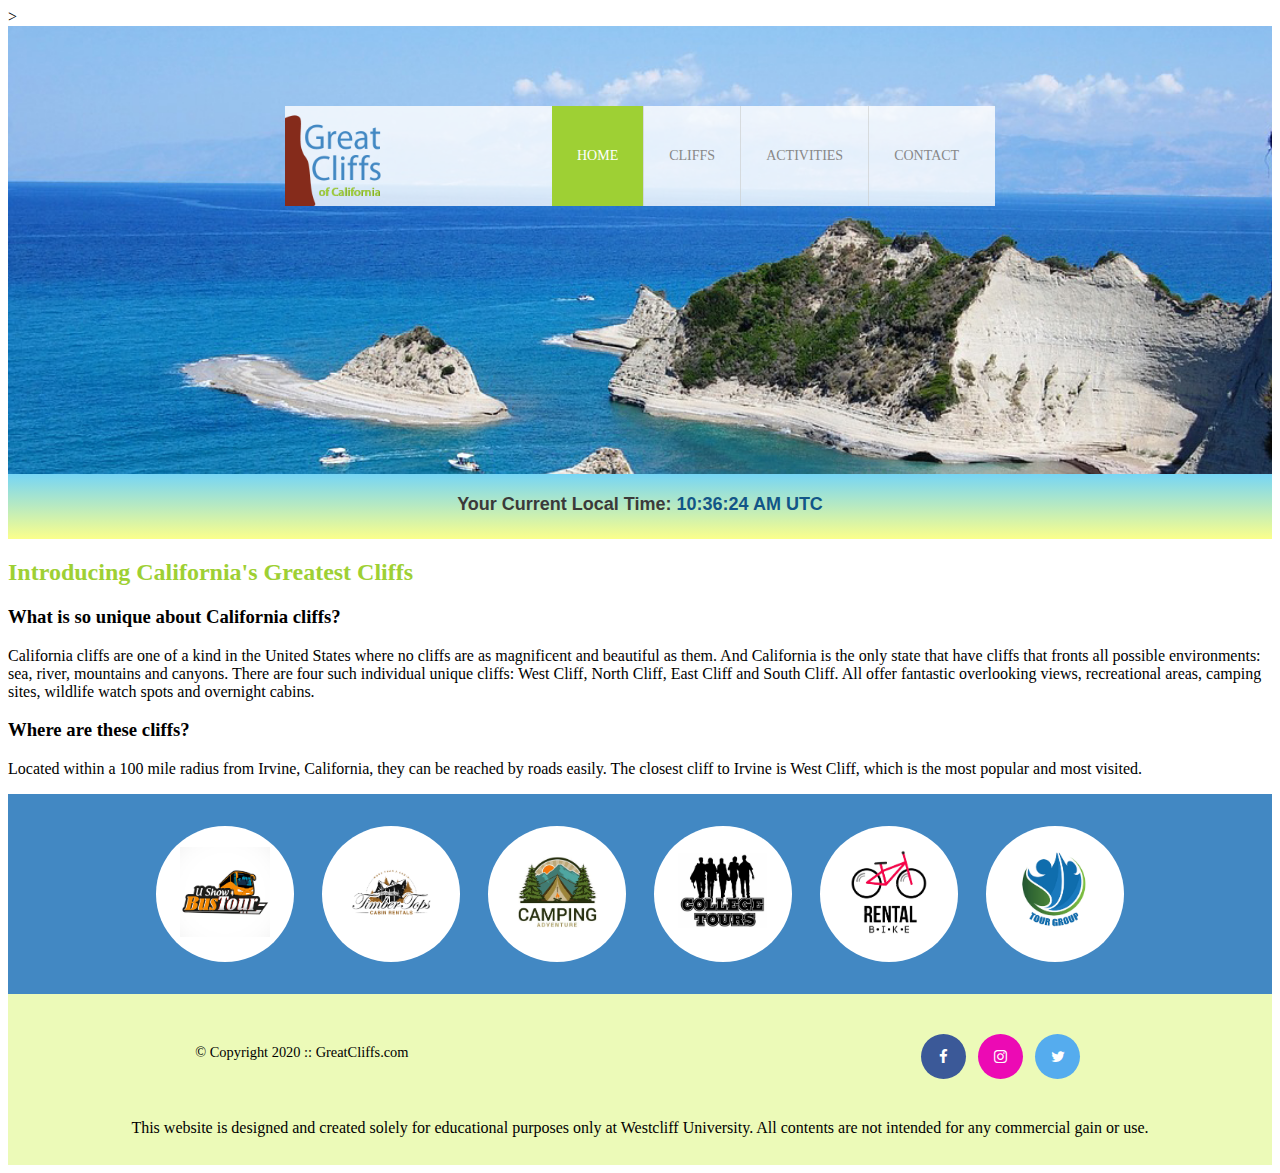
==== index.html @ 0b0d019f "style time" ====
<!DOCTYPE html>
<html lang="en">

<!-- Website Tab Name -->>
<head>
    <meta charset="UTF-8">
    <meta http-equiv="X-UA-Compatible" content="IE=edge">
    <meta name="viewport" content="width=device-width, initial-scale=1.0">
    <!-- Add icon library -->
    <link rel="stylesheet" href="https://cdnjs.cloudflare.com/ajax/libs/font-awesome/4.7.0/css/font-awesome.min.css">
    <!-- Link style.css -->
    <link rel="stylesheet" href="style.css">
    <title>End of Day 1 Homework</title>
</head>

<!-- Body -->
<body id="home">
    <!--Container-->
    <div id = "container">
        <!-- Header -->
        <header>
            <div class="main-header">
                <div class="logo">
                    <h3>
                        <img src="images/logo.png" alt="Great Cliffs Logo" width="125">
                    </h3>
                </div>
                <!-- Main Navigation -->
                <nav class="main-menu">
                    <ul>
                        <li class="active"><a href="index.html">Home</a></li>
                        <li><a href="cliffs.html">Cliffs</a></li>
                        <li><a href="activities.html">Activities</a></li>
                        <li><a href="contact.html">Contact</a></li>
                    </ul>
                </nav>    
            </div>
        </header> 
        <!-- Add a Clock -->
        <section id="timeofday">
            <span>Your Current Local Time: </span>
            <span id="clock"></span>
        </section>
        <!-- Main Content -->
        <main>
            <h2>Introducing California's Greatest Cliffs</h2>
            <h3>What is so unique about California cliffs?</h3>
            <p>California cliffs are one of a kind in the United States 
                where no cliffs are as magnificent and beautiful as them. 
                And California is the only state that have cliffs that 
                fronts all possible environments: sea, river, mountains 
                and canyons. There are four such individual unique cliffs: 
                West Cliff, North Cliff, East Cliff and South Cliff. 
                All offer fantastic overlooking views, recreational areas, 
                camping sites, wildlife watch spots and overnight cabins.
            </p>
            <h3>Where are these cliffs?</h3>
            <p>Located within a 100 mile radius from Irvine, California, 
                they can be reached by roads easily. The closest cliff to 
                Irvine is West Cliff, which is the most popular and most visited.
            </p>
        </main>
        <!-- Section Content -->       
        <section>
            <ul id="partners">
                <li class="partner">
                    <img src="images/partners/partner-bustour.png" alt="Partner Bus Tours">
                </li>
                <li class="partner">
                    <img src="images/partners/partner-cabinrental.png" alt="Partner Cabin Rental">
                </li>
                <li class="partner">
                    <img src="images/partners/partner-campingadv.png" alt="Partner Camping Adventure">
                </li>
                <li class="partner">
                    <img src="images/partners/partner-collegetours.png" alt="Partner College Tours">
                </li>
                <li class="partner">
                    <img src="images/partners/partner-rentalbike.png" alt="Partner Bike Rentals">
                </li>
                <li class="partner">
                    <img src="images/partners/partner-tourgroup.png" alt="Partner Tour Group">
                </li>
            </ul>
        </section>    
        <!-- Footer -->
        <footer>
            <div id="nondisclaimer">
                <div class="copy">&copy Copyright 2020 :: GreatCliffs.com</div>
                <div class="social">
                    <a href="#" class="fa fa-facebook"></a>
                    <a href="#" class="fa fa-instagram"></a>
                    <a href="#" class="fa fa-twitter"></a>
                </div>
            </div>
            <div id="disclaimer">
            <p>This website is designed and created solely for educational 
                purposes only at Westcliff University. All contents are not 
                intended for any commercial gain or use.
            </p>
            </div>
        </footer>
    </div>

    <!-- JavaScript Codes -->
    <script>
        //1.Creat a time data function
        function currentTime() {
            //Declare variables
            var d = new Date(); //Get current date
            var hr = d.getHours(); //Get current hours
            var min = d.getMinutes(); //Get current minutes
            var sec = d.getSeconds(); //Get current seconds
            var ampm; //Declare empty variable to store AM or PM
            var zone = new Date().toLocaleTimeString('en-us', {timeZoneName:'short'}).split(' ')[2]; //Get current time zone
            //Add 0 to single digits for seconds
            if (sec < 10) {
                sec = "0" + sec;
            }
            //Add 0 to single digits for minutes
            if (min < 10) {
                min = "0" + min;
            }
            //Dtermin AM or PM string
            if (hr == 12) {
                ampm = "PM";
            } else if (hr > 12) {
                hr = hr - 12;
                ampm = "PM";
            } else {
                ampm = "AM";
            }
            //Assemble time format to display
            var time = hr + ":" + min + ":" + sec + " " + ampm + " " + zone;
            //Display current local time and time zone on HTML elements
            document.getElementById("clock").innerText = time;
            //Run time data function every 1 second
            setInterval (currentTime, 1000);
        }
        //Initial run of time data function
        currentTime();
    </script>
</body>
</html>
---- style.css ----
/* Header */
header {
    width: 100%;
    min-height: 400px;
    padding-top: 3em;
}
#home header {
    background: no-repeat lightgray url(images/cliff_ocean.jpg);
    background-size: 1500px;
}
#activities header {
    background: no-repeat lightgrey url(images/runfly.jpg);
    background-size: 1500px;
}
#contact header {
    background: no-repeat lightgrey url(images/cliff_rock.jpg);
    background-size: 1500px;
}
#cliffs header {
    background: no-repeat lightgrey url(images/forest_cliff.jpg);
    background-size: 1500px;
}
.main-header /* when calling a class, use "." + class name */{
    background-color: rgb(255,255,255,0.8); /* 0.8 is opacity */
    width: 710px;
    margin: 2em auto 0 auto; /* auto auto means auto-centered from both right and left*/
    min-height: 100px;
    height: 100px;
}
.logo img{
    width: 100px;
    height: 100px;
    margin: 0 2em 0 0;
    float: left;
}
/* Navigation */
.main-menu {
    margin-left: 227px;
    font-weight: 400;
}
.main-menu ul li {
    list-style-type: none;
    display: inline-block;
    float: left;
    padding-left: 25px;
    padding-right: 25px;
    border-left: 1px solid rgba(202, 204, 202, 0.6);
    line-height: 100px;
    text-transform: uppercase;
    font-size: 14px;
}
.main-menu ul li a {
    text-decoration: none;
    color: #888;
}
.main-menu ul li a:hover {
    color: #9ed034;
}
.main-menu ul li.active {
    background: #9ed034;
    border: none;
}
.main-menu ul li.active a {
    color: #fff;
}
/* Clock */
#timeofday {
    text-align: center;
    font-family: Arial, Helvetica, sans-serif;
    font-size: large;
    color: #3a3a3a;
    height: 2.5em;
    padding-top: 20px;
    background: linear-gradient(0deg, rgba(251,515,139,1) 0%, rgba(118,213,245,1) 100%);
}
#clock {
    color: #125688;
    font-weight: bold;
}
}
/* Main */
main {
    font-family: Arial, Helvetica, sans-serif;
    padding-left: 60px;
    padding-right: 60px;
    margin: 60px;
    font-size: large;
}
main h1,h2 {
    color:#9ed034;
}
/* Partners */
section {
    width: 100%;
    background-color: #4288c3;
}
section #partners {
    width: 1200px;
    padding: 2em 0 2em 0;
    margin: 0 auto;
    text-align: center;
}
section #partners .partner {
    display: inline-block;
    margin: 0 0.75em;
    padding: 1.3em 1.5em;
    background-color: #fff;
    border-radius: 50%;
}
section #partners .partner img {
    width: 90px;
    height: 90px;
}
/* Footer */
footer {
    width: 100%;
    height: 155px;
    padding-bottom: 1em;
    background-color: #ecfab8;
}
footer #nondisclaimer .copy {
    padding: 3.5em 3.5em 3.5em 13em;
    float: left;
    font-size: 0.9em;
}
footer #nondisclaimer .social {
    padding: 2.5em;
    margin-right: 9.25em;
    float: right;
}
footer #disclaimer {
    clear: both;
}
footer #disclaimer p {
    font-size: 0.85;
    text-align: center;
}
footer #nondisclaimer .social .fa{
    padding: 15px;
    font-size: 15px;
    width: 15px;
    text-align: center;
    text-decoration: none;
    margin: 0 4px;
    border-radius: 50%;
}
footer #nondisclaimer .social .fa:hover {
    opacity: 0.7;
}
footer #nondisclaimer .social .fa-facebook {
    background: #3b5998;
    color: #ffffff;
}
footer #nondisclaimer .social .fa-twitter {
    background: #55acee;
    color: #ffffff;
}
footer #nondisclaimer .social .fa-instagram {
    background: #ec0ab4;
    color: #ffffff;
}

/* Activities */
table {
    width: 1000px;
    margin: 4em auto 0 auto;
}
table caption {
    background: #852b1b;
    height: 40px;
    color: white;
    font-size: 1.3em;
    font-weight: bold;
    padding-top: 1em;
}
thead {
    background-color: #bde1ff;
}
tbody {
    background-color: #eeffe6;
    text-align: center;
}
th, td {
    width: 225px;
    height: 75px;
    vertical-align: middle;
    border: solid 1px #852b1b;
}
th:first-child {
    width: 125px;
    height: 50px;
    background-color: #4977d1;
    color: white;
}
td:first-child {
    font-weight: bold;
    background-color: #bde1ff;
}

/* Contact */
.contactinfo {
    line-height: 35px;
    padding-bottom: 7px;
    padding-top: 10px;
}
span:first-child {
    font-weight: bold;
}

/* Form */
fieldset {
    border: #9ed034 3px solid;
}
legend {
    font-weight: bold;
    color: #4977d1;
    text-transform: uppercase;
}

/* textbox */
.textbox {
    display: block;
    font-weight: bold;
    margin: 30px 0 30px 30px;
}
input {
    display: block;
    width: 600px;
    height: 35px;
    border: lightgrey solid 3px;
    margin-bottom: 20px;
}

/* radio */
input[type="radio"] {
    width: 25px;
    height: 15px;
    display: inline;
    margin: 0px 0 30px 0px;
}
.radios label {
    font-weight: bold;
    margin: 0px 0 0px 30px;
    display: inline;
}

/* select */
.selectmenu label {
    margin: 0 0 30px 30px;
    font-weight: bold;
}
select {
    margin: 0 0 30px 0px;
    width: 180px;
    height: 20px;
    text-align: center;
    font-size: 16px;
    border: lightgrey solid 3px;
}

/* textarea */
.commentbox label {
    margin: 0 0 0 30px;
    font-weight: bold;
    display: block;
}
textarea {
    margin: 0 0 0 30px;
    width: 600px;
    height: 250px;
    resize: none;
    border: lightgrey solid 3px;
}
input[type="submit"] {
    width: 160px;
    height: 49px;
    background-color: #4f74c2;
    color: white;
    border: none;
    font-size: large;
    font-weight: bold;
    margin: 20px 0 30px 480px;
}

/* Images-Cliffs */
.column {
    float: left;
    width: 45%;
    padding: 0px 15px 15px 15px;
  }
.row::after {
    content: "";
    clear: both;
    display: table;
  }
.caption {
    background-color: #852b1b;
    color: #fff;
    height: 40px;
    text-align: center;
    vertical-align: middle;
    font-size: larger;
    font-weight: bold;
    padding-top: 10px;
}
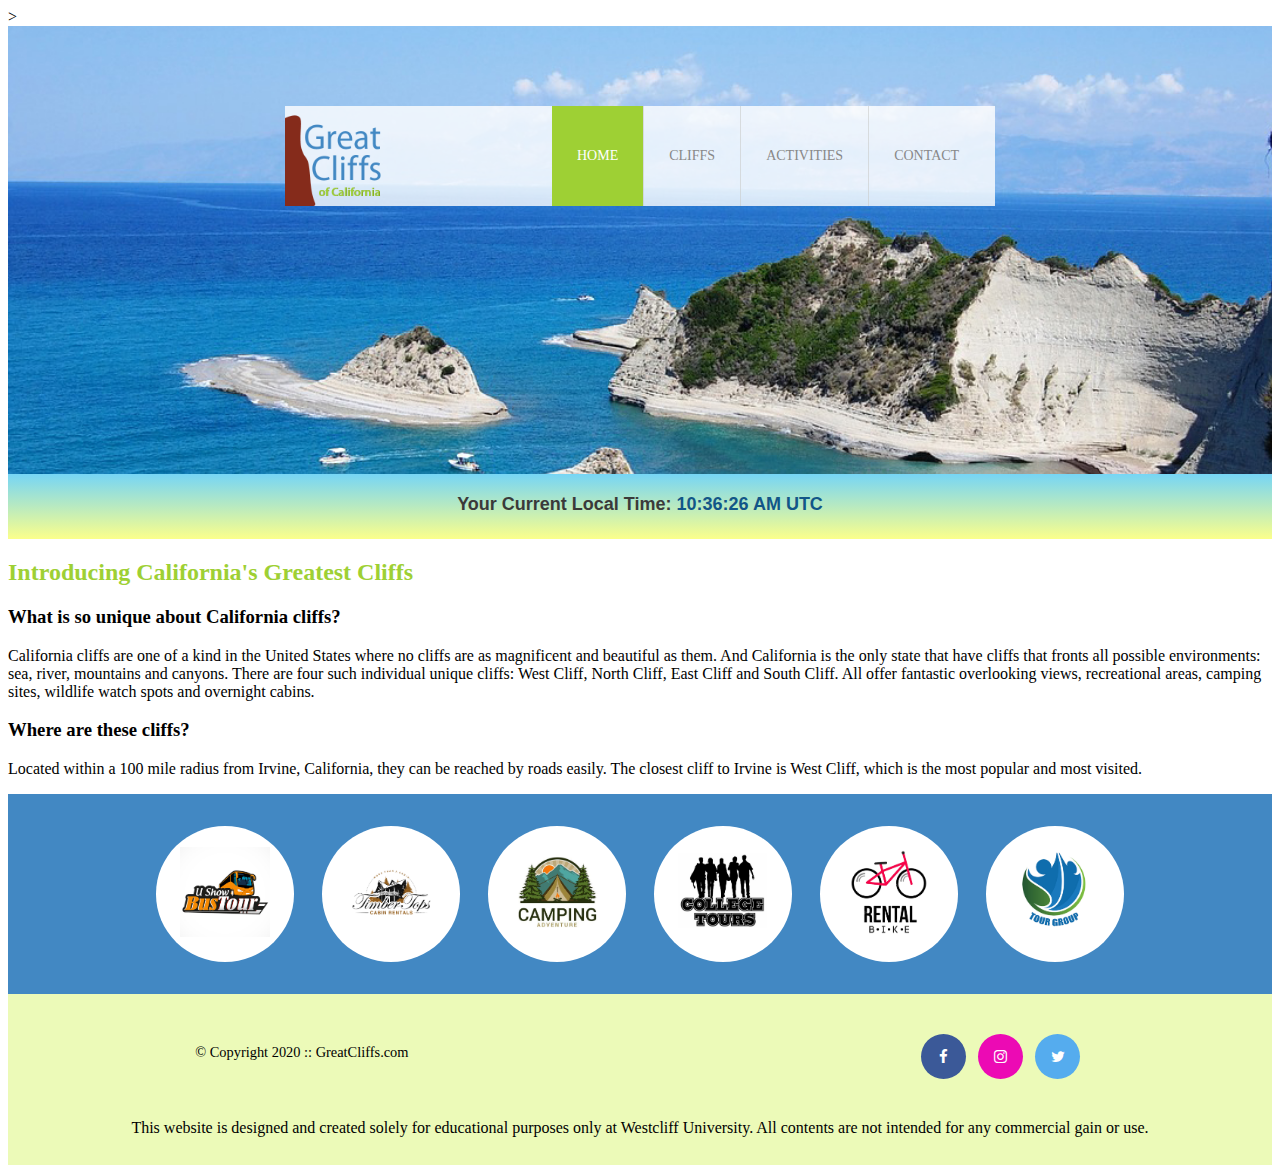
==== commit 21995797: "get time zone" ====
--- a/index.html
+++ b/index.html
@@ -112,7 +112,8 @@
             var min = d.getMinutes(); //Get current minutes
             var sec = d.getSeconds(); //Get current seconds
             var ampm; //Declare empty variable to store AM or PM
-            var zone = new Date().toLocaleTimeString('en-us', {timeZoneName:'short'}).split(' ')[2]; //Get current time zone
+            //Get current zone
+            var zone = new Date().toLocaleTimeString('en-us', {timeZoneName:'short'}).split(' ')[2]; 
             //Add 0 to single digits for seconds
             if (sec < 10) {
                 sec = "0" + sec;
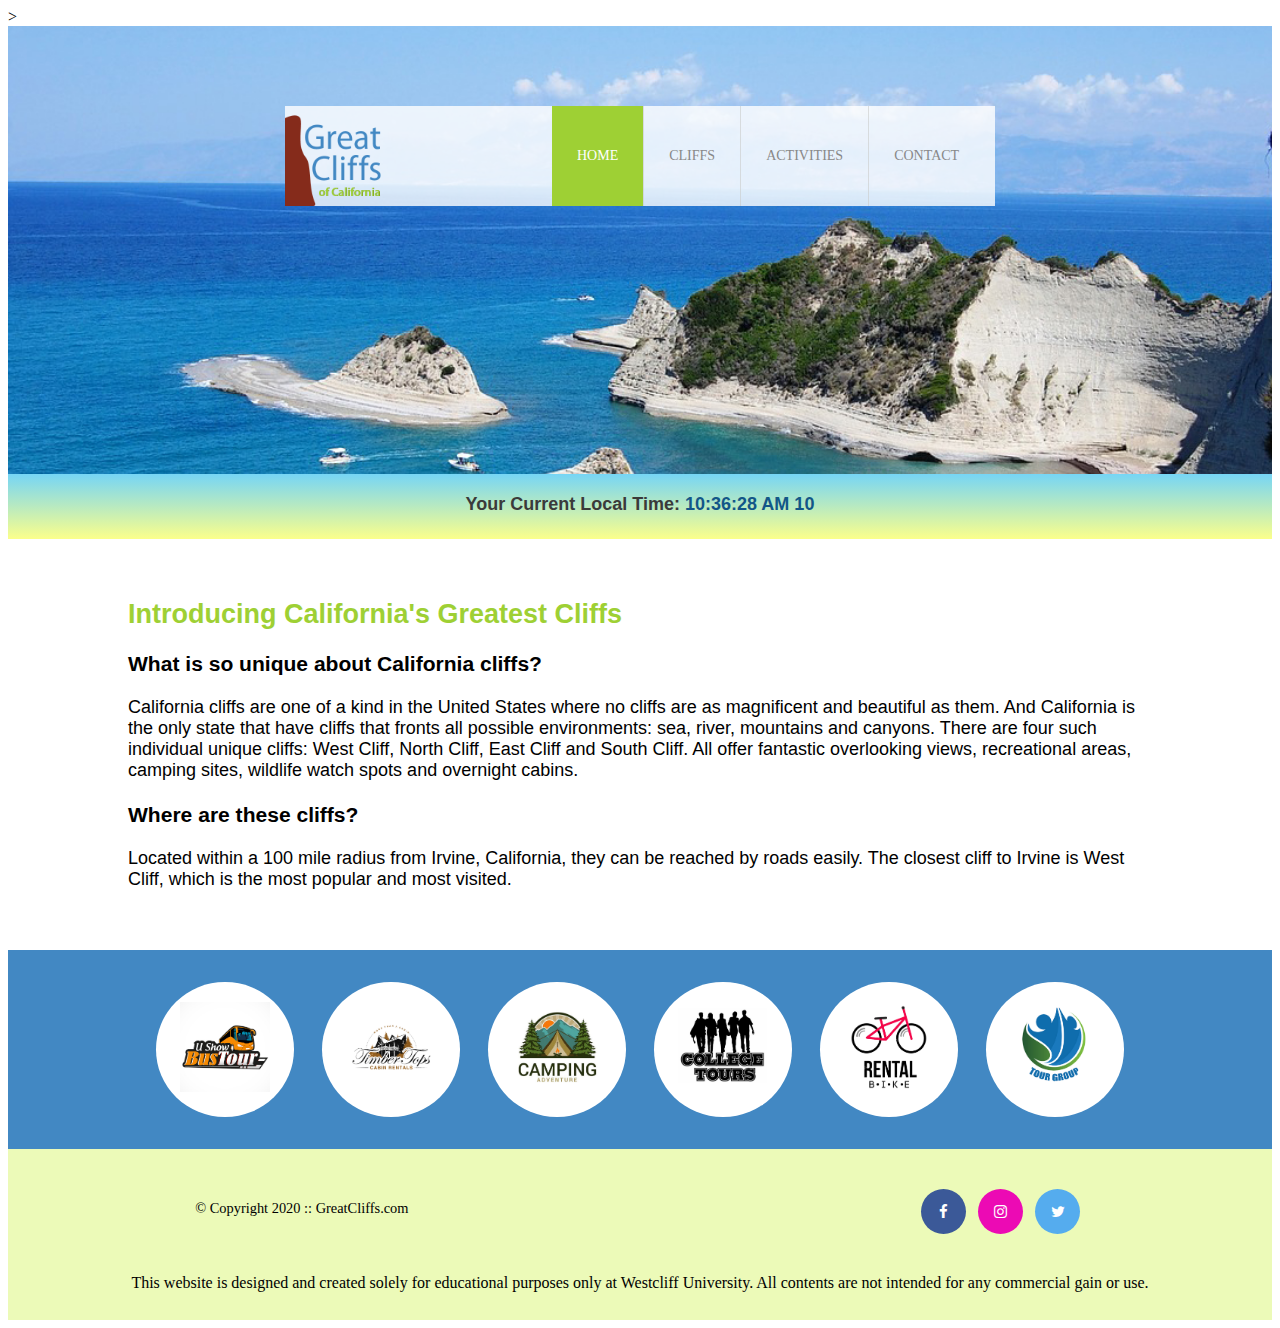
==== commit 28fd337e: "time zone final" ====
--- a/index.html
+++ b/index.html
@@ -112,8 +112,14 @@
             var min = d.getMinutes(); //Get current minutes
             var sec = d.getSeconds(); //Get current seconds
             var ampm; //Declare empty variable to store AM or PM
-            //Get current zone
-            var zone = new Date().toLocaleTimeString('en-us', {timeZoneName:'short'}).split(' ')[2]; 
+
+            //Get current zone challenge
+            var utchr = d.getUTCHours (); //Get current Greenwich Mean Time (GMT)*/
+            var timeDiff = hr - utchr; //To store time difference between GMT hour and Local hour
+            var adjTimeDiff = Math.abs(timeDiff) ; //To store time difference converted to positive number
+            var timeZone; //To store the 4 time zones (PT,MT,CT,ET)*/
+            /*var zone = new Date().toLocaleTimeString('en-us', {timeZoneName:'short'}).split(' ')[2]; */
+           
             //Add 0 to single digits for seconds
             if (sec < 10) {
                 sec = "0" + sec;
@@ -131,8 +137,22 @@
             } else {
                 ampm = "AM";
             }
+            
+            //Determin timezone
+            if (adjTimeDiff == 6) {
+                timeZone = "CT";
+            } else if (adjTimeDiff == 7) {
+                timeZone = "ET";
+            } else if (adjTimeDiff == 5) {
+                timeZone = "MT";
+            } else if (adjTimeDiff == 4) {
+                timeZone = "PT";
+            } else {
+                timeZone = utchr;
+            }
+
             //Assemble time format to display
-            var time = hr + ":" + min + ":" + sec + " " + ampm + " " + zone;
+            var time = hr + ":" + min + ":" + sec + " " + ampm + " " + timeZone;
             //Display current local time and time zone on HTML elements
             document.getElementById("clock").innerText = time;
             //Run time data function every 1 second
--- a/style.css
+++ b/style.css
@@ -77,7 +77,7 @@
     color: #125688;
     font-weight: bold;
 }
-}
+
 /* Main */
 main {
     font-family: Arial, Helvetica, sans-serif;
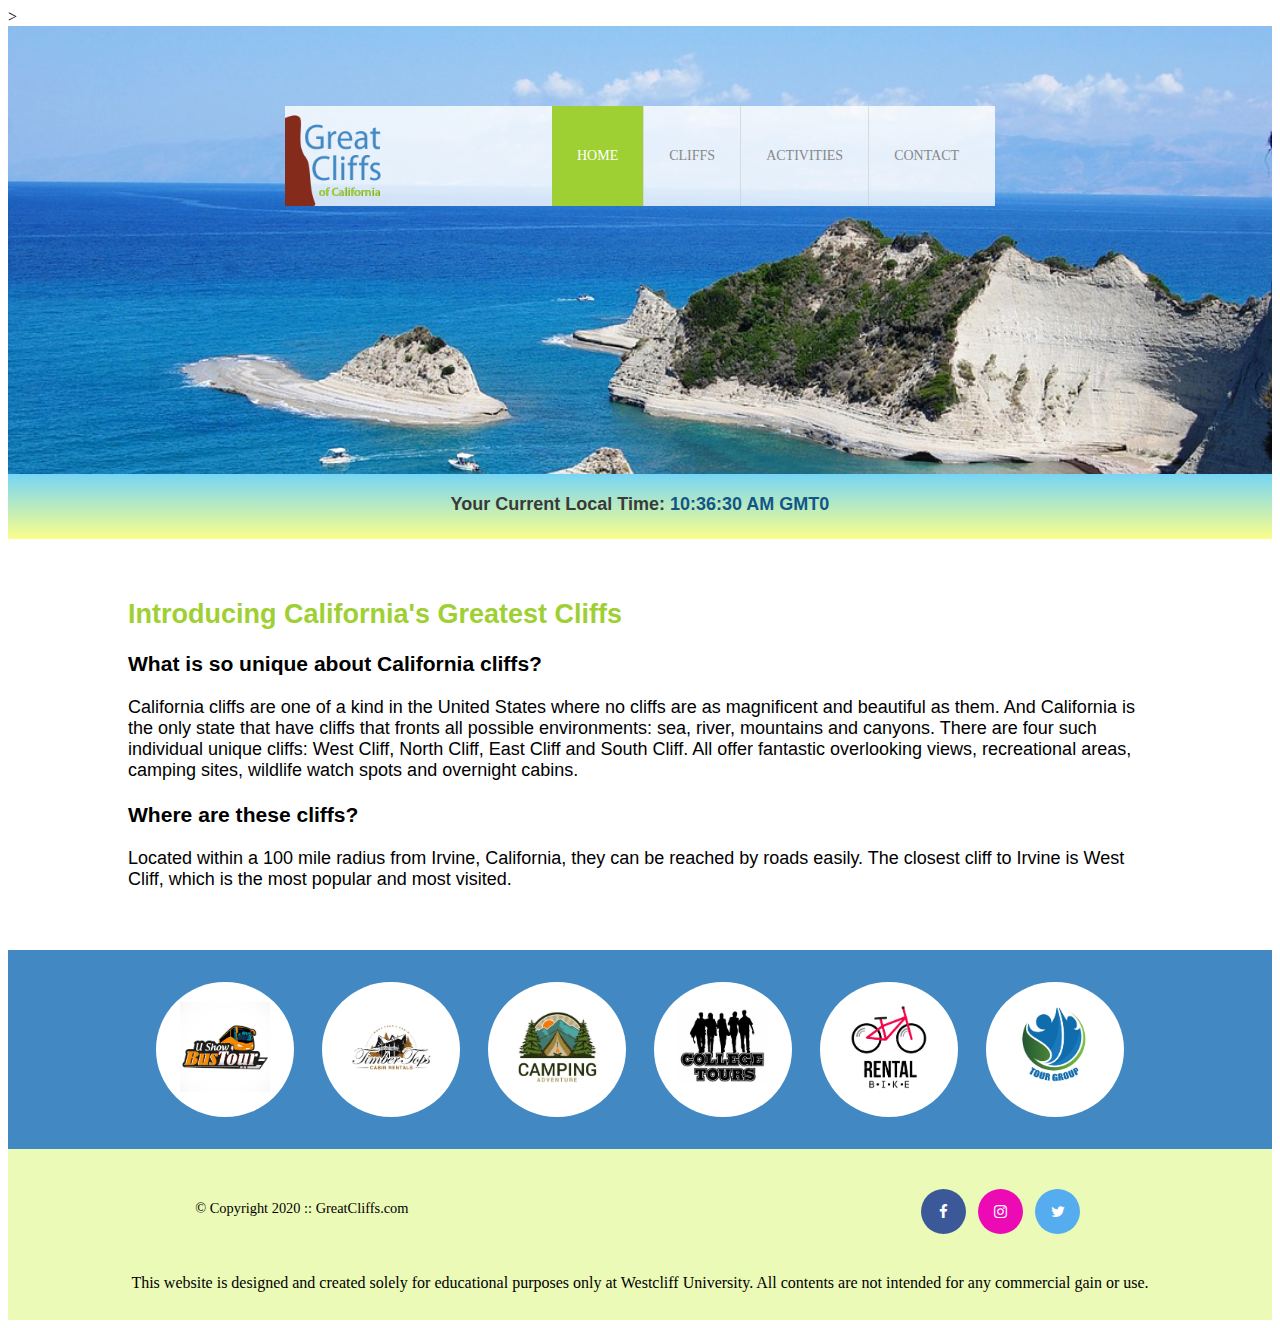
==== commit 2ba4dbb3: "Repaired Timezone, able to show GMT +- hours, and CT,ET,PT,MT" ====
--- a/index.html
+++ b/index.html
@@ -109,6 +109,7 @@
             //Declare variables
             var d = new Date(); //Get current date
             var hr = d.getHours(); //Get current hours
+            var mhr = d.getHours(); //Get millitary hours
             var min = d.getMinutes(); //Get current minutes
             var sec = d.getSeconds(); //Get current seconds
             var ampm; //Declare empty variable to store AM or PM
@@ -118,8 +119,15 @@
             var timeDiff = hr - utchr; //To store time difference between GMT hour and Local hour
             var adjTimeDiff = Math.abs(timeDiff) ; //To store time difference converted to positive number
             var timeZone; //To store the 4 time zones (PT,MT,CT,ET)*/
-            /*var zone = new Date().toLocaleTimeString('en-us', {timeZoneName:'short'}).split(' ')[2]; */
+            var timeZoneDiff = mhr - utchr; //Calculate GMT hour difference
            
+            //Allow clock to show +-GMT hours
+            if (timeZoneDiff < -12) {
+                timeZoneDiff = "+" + (24 - utchr + mhr)
+            } else {
+                timeZoneDiff = timeZoneDiff
+            }
+
             //Add 0 to single digits for seconds
             if (sec < 10) {
                 sec = "0" + sec;
@@ -140,19 +148,19 @@
             
             //Determin timezone
             if (adjTimeDiff == 6) {
-                timeZone = "CT";
+                timeZone = "CT"; timeZoneDiff = "";
+            } else if (adjTimeDiff == 5) {
+                timeZone = "ET"; timeZoneDiff = "";
             } else if (adjTimeDiff == 7) {
-                timeZone = "ET";
-            } else if (adjTimeDiff == 5) {
-                timeZone = "MT";
-            } else if (adjTimeDiff == 4) {
-                timeZone = "PT";
+                timeZone = "MT"; timeZoneDiff = ""
+            } else if (adjTimeDiff == 8) {
+                timeZone = "PT"; timeZoneDiff = ""
             } else {
-                timeZone = utchr;
+                timeZone = "GMT";
             }
 
             //Assemble time format to display
-            var time = hr + ":" + min + ":" + sec + " " + ampm + " " + timeZone;
+            var time = hr + ":" + min + ":" + sec + " " + ampm + " " + timeZone + timeZoneDiff;
             //Display current local time and time zone on HTML elements
             document.getElementById("clock").innerText = time;
             //Run time data function every 1 second
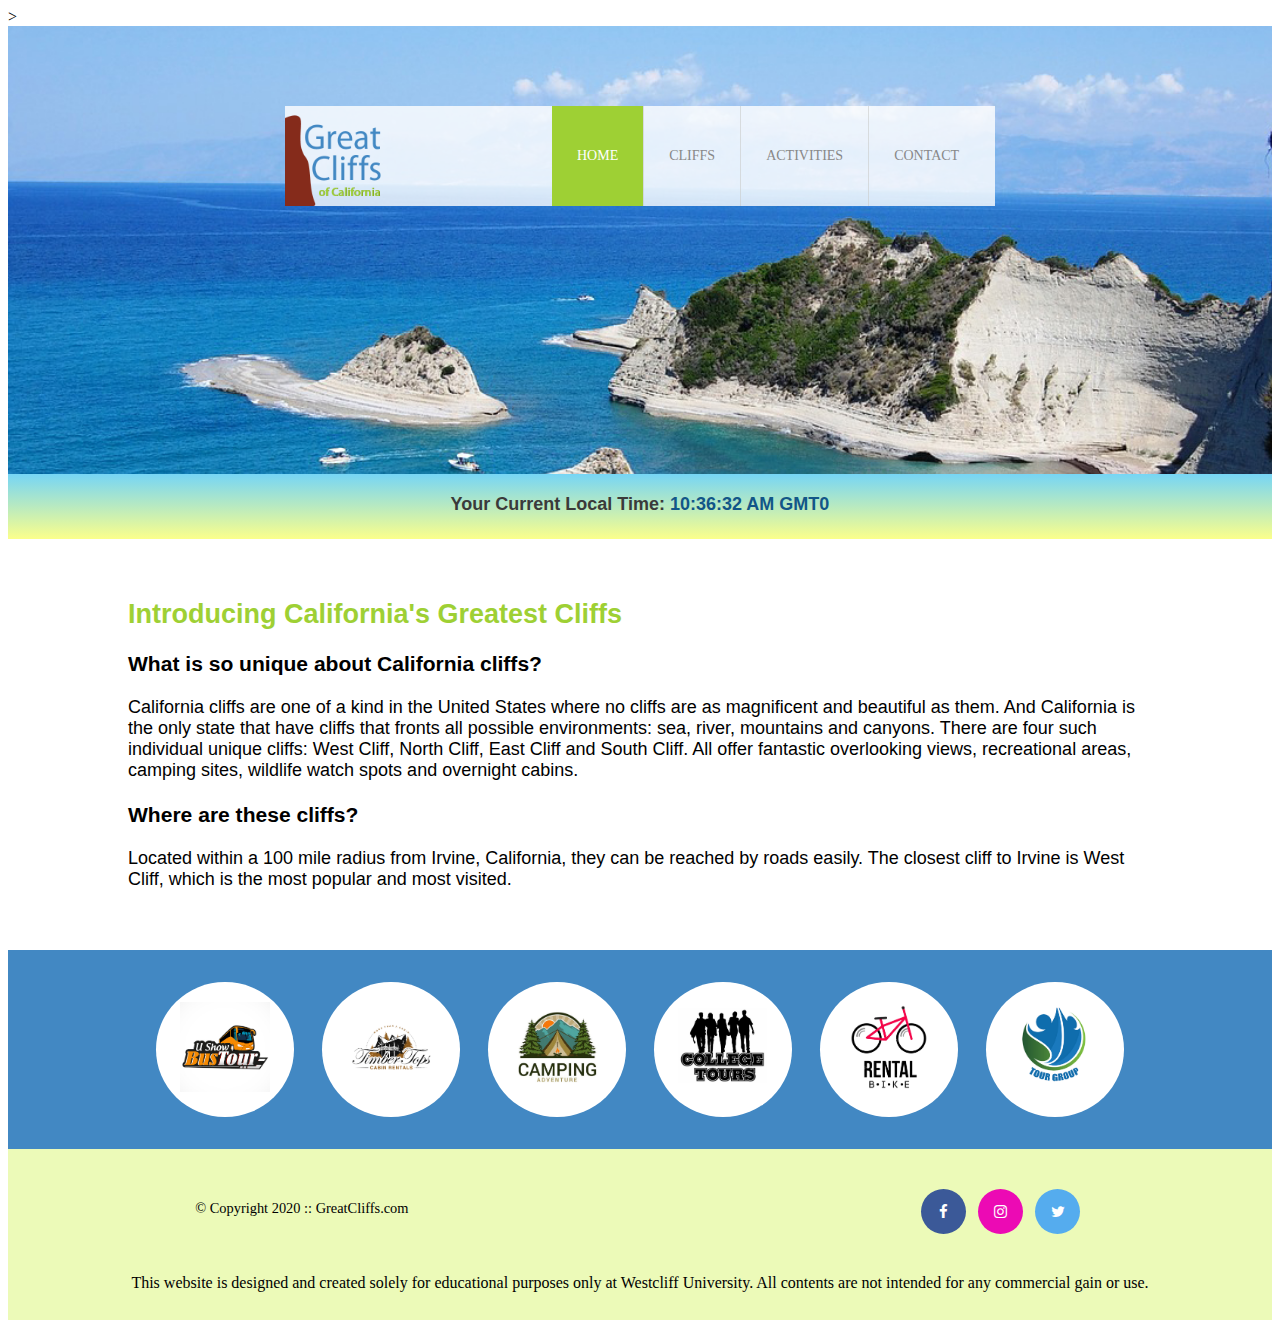
==== commit 3c5c7975: "clock update, added all GMT hours" ====
--- a/index.html
+++ b/index.html
@@ -116,16 +116,21 @@
 
             //Get current zone challenge
             var utchr = d.getUTCHours (); //Get current Greenwich Mean Time (GMT)*/
-            var timeDiff = hr - utchr; //To store time difference between GMT hour and Local hour
-            var adjTimeDiff = Math.abs(timeDiff) ; //To store time difference converted to positive number
+            var timeDiff = mhr - utchr; //To store time difference between GMT hour and Local hour
+            //var adjTimeDiff = Math.abs(timeDiff) ; //To store time difference converted to positive number
             var timeZone; //To store the 4 time zones (PT,MT,CT,ET)*/
             var timeZoneDiff = mhr - utchr; //Calculate GMT hour difference
            
             //Allow clock to show +-GMT hours
             if (timeZoneDiff < -12) {
-                timeZoneDiff = "+" + (24 - utchr + mhr)
-            } else {
-                timeZoneDiff = timeZoneDiff
+                timeZoneDiff = "+" + (24 - utchr + mhr);
+            } else if (timeZoneDiff > 12 ) {
+                timeZoneDiff = "-" + (24 - mhr + utchr);
+            } else if (timeZoneDiff > 0) {
+                timeZoneDiff = "+" + timeZoneDiff;
+            } 
+            else {
+                timeZoneDiff = timeZoneDiff;
             }
 
             //Add 0 to single digits for seconds
@@ -147,13 +152,13 @@
             }
             
             //Determin timezone
-            if (adjTimeDiff == 6) {
+            if (timeDiff == -6 || timeDiff == 18) {
                 timeZone = "CT"; timeZoneDiff = "";
-            } else if (adjTimeDiff == 5) {
+            } else if (timeDiff == -5 || timeDiff == 19) {
                 timeZone = "ET"; timeZoneDiff = "";
-            } else if (adjTimeDiff == 7) {
+            } else if (timeDiff == -7 || timeDiff == 17) {
                 timeZone = "MT"; timeZoneDiff = ""
-            } else if (adjTimeDiff == 8) {
+            } else if (timeDiff == -8 || timeDiff == 16) {
                 timeZone = "PT"; timeZoneDiff = ""
             } else {
                 timeZone = "GMT";
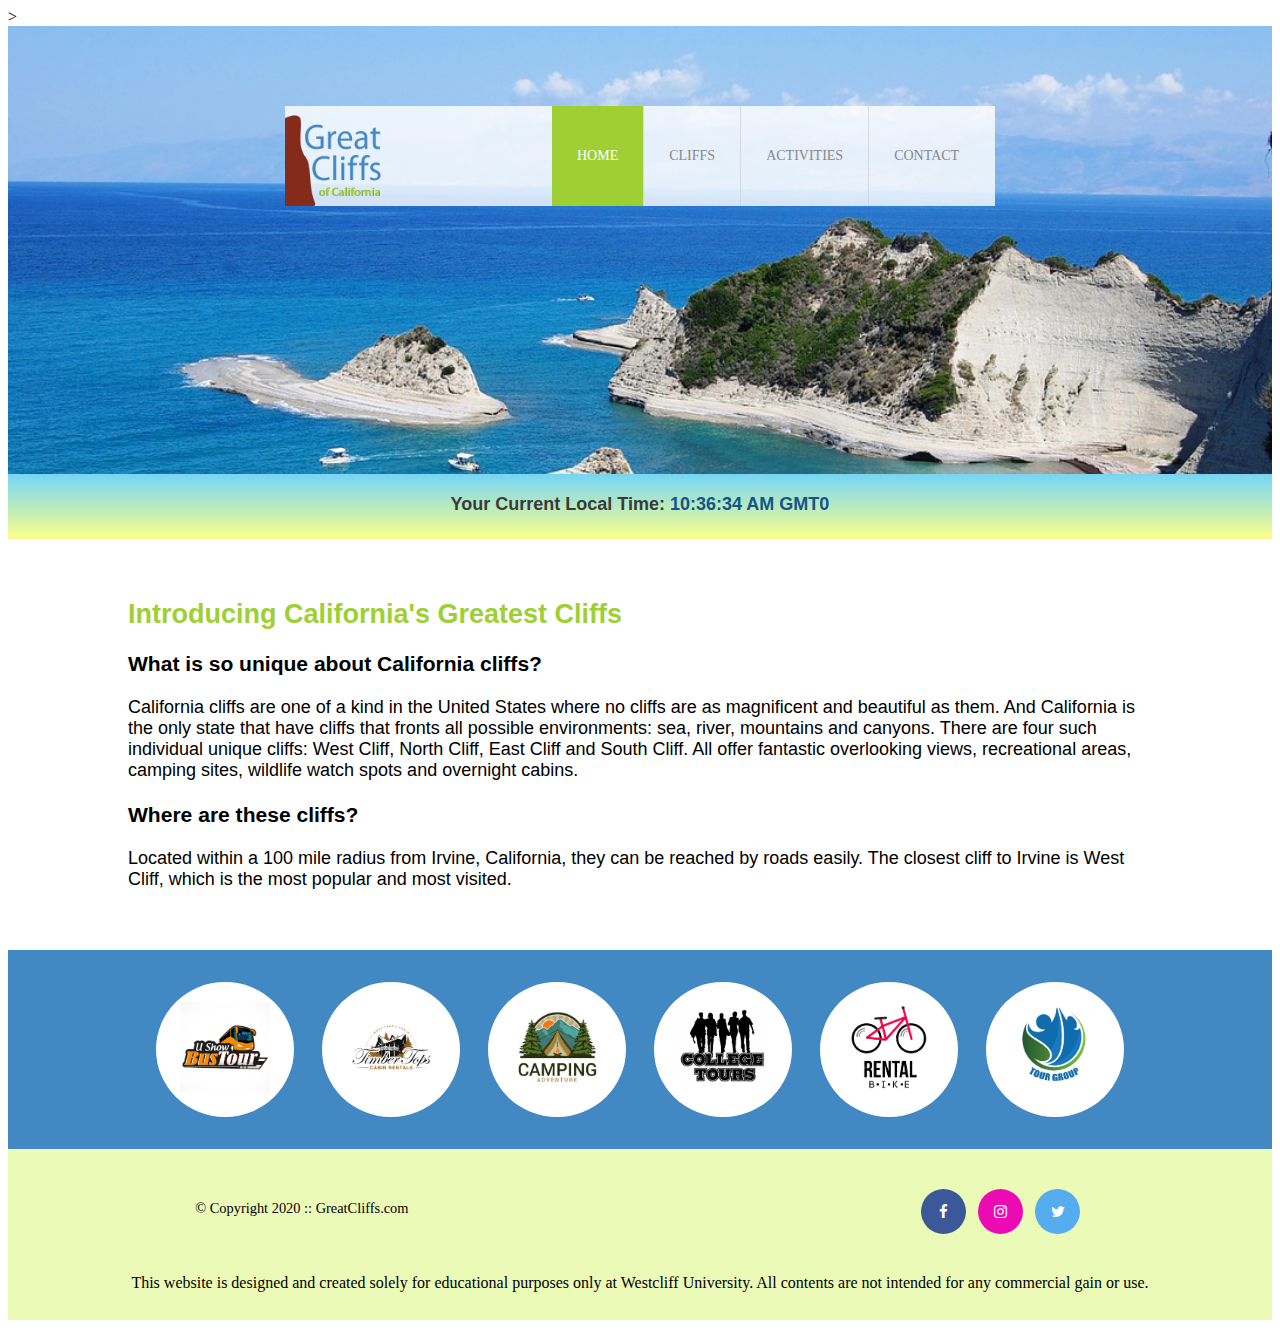
==== commit 55af89c2: "Add script for partner pictures" ====
--- a/index.html
+++ b/index.html
@@ -63,7 +63,7 @@
         <!-- Section Content -->       
         <section>
             <ul id="partners">
-                <li class="partner">
+                <!-- <li class="partner">
                     <img src="images/partners/partner-bustour.png" alt="Partner Bus Tours">
                 </li>
                 <li class="partner">
@@ -80,9 +80,9 @@
                 </li>
                 <li class="partner">
                     <img src="images/partners/partner-tourgroup.png" alt="Partner Tour Group">
-                </li>
+                </li> --> 
             </ul>
-        </section>    
+        </section>   
         <!-- Footer -->
         <footer>
             <div id="nondisclaimer">
@@ -173,6 +173,27 @@
         }
         //Initial run of time data function
         currentTime();
+
+
+
+        //2. Script for Partner Photos
+        var photos = []; //Declare an empty array to store image element
+        var fileNames = []; //To store image file names
+        var imageList = []; //To store html list that contain an image
+        var image; //To store the assemble image list codes
+        var openList = "<li class='partner'>"; //Declare a variable to contain open list tag
+        var closeList = "</li>"; //Declare a variable to contain close list tag
+
+        //Create a loop to create 6 images starting with index of 0
+        for (var i=0; i<6; i++) {
+            fileNames = ["partner-bustour", "partner-cabinrental", "partner-campingadv", "partner-collegetours", "partner-rentalbike", "partner-tourgroup"]; //Create image file name and store in the array
+            photos.push("<img src='images/partners/" + fileNames[i] + ".png'>"); //Assembl file name into image element
+            image = openList + photos[i] + closeList; //Assemble image element from array with list elements and store in a variable
+            imageList.push(image); //Store(push) the assembled list codes into an array
+        }
+
+        //Display all six image codes stored in the array
+        document.getElementById("partners").innerHTML = imageList.join(" ");
     </script>
 </body>
 </html>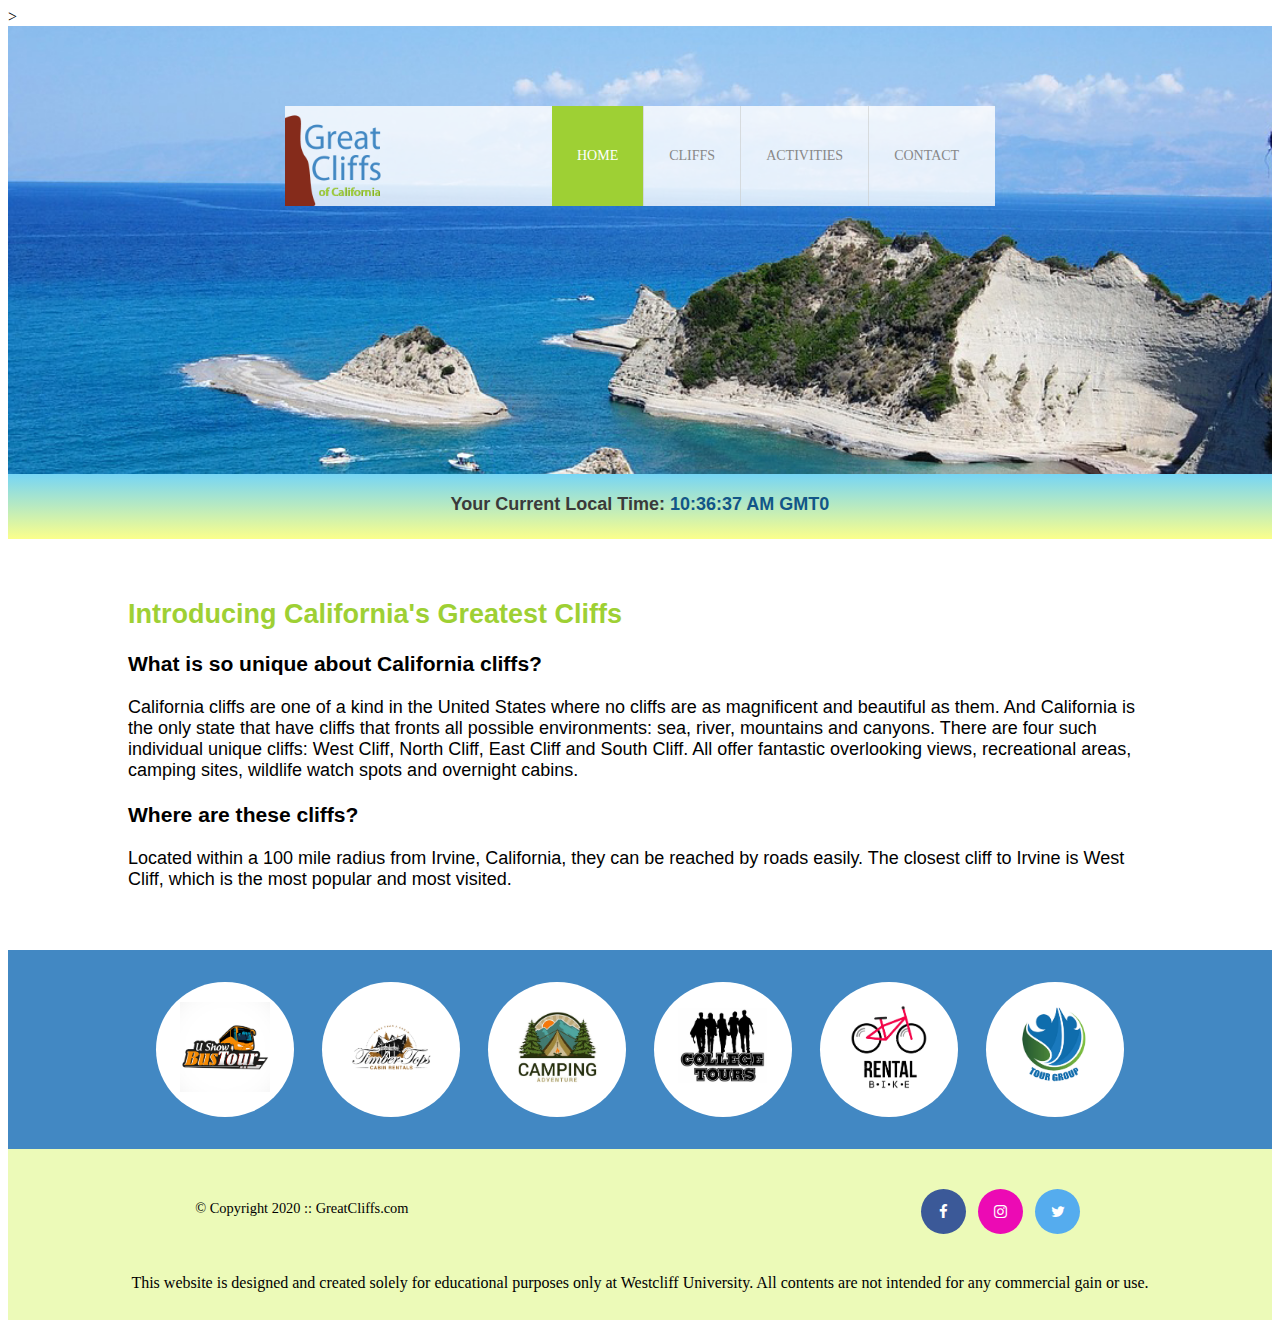
==== commit 6094ecdf: "created digclock js, link back into index.html" ====
--- a/index.html
+++ b/index.html
@@ -36,11 +36,13 @@
                 </nav>    
             </div>
         </header> 
+
         <!-- Add a Clock -->
         <section id="timeofday">
             <span>Your Current Local Time: </span>
             <span id="clock"></span>
         </section>
+
         <!-- Main Content -->
         <main>
             <h2>Introducing California's Greatest Cliffs</h2>
@@ -103,76 +105,10 @@
     </div>
 
     <!-- JavaScript Codes -->
+    <!-- Digital Clock -->
+    <script src="js/digclock.js"></script>
     <script>
-        //1.Creat a time data function
-        function currentTime() {
-            //Declare variables
-            var d = new Date(); //Get current date
-            var hr = d.getHours(); //Get current hours
-            var mhr = d.getHours(); //Get millitary hours
-            var min = d.getMinutes(); //Get current minutes
-            var sec = d.getSeconds(); //Get current seconds
-            var ampm; //Declare empty variable to store AM or PM
-
-            //Get current zone challenge
-            var utchr = d.getUTCHours (); //Get current Greenwich Mean Time (GMT)*/
-            var timeDiff = mhr - utchr; //To store time difference between GMT hour and Local hour
-            //var adjTimeDiff = Math.abs(timeDiff) ; //To store time difference converted to positive number
-            var timeZone; //To store the 4 time zones (PT,MT,CT,ET)*/
-            var timeZoneDiff = mhr - utchr; //Calculate GMT hour difference
-           
-            //Allow clock to show +-GMT hours
-            if (timeZoneDiff < -12) {
-                timeZoneDiff = "+" + (24 - utchr + mhr);
-            } else if (timeZoneDiff > 12 ) {
-                timeZoneDiff = "-" + (24 - mhr + utchr);
-            } else if (timeZoneDiff > 0) {
-                timeZoneDiff = "+" + timeZoneDiff;
-            } 
-            else {
-                timeZoneDiff = timeZoneDiff;
-            }
-
-            //Add 0 to single digits for seconds
-            if (sec < 10) {
-                sec = "0" + sec;
-            }
-            //Add 0 to single digits for minutes
-            if (min < 10) {
-                min = "0" + min;
-            }
-            //Dtermin AM or PM string
-            if (hr == 12) {
-                ampm = "PM";
-            } else if (hr > 12) {
-                hr = hr - 12;
-                ampm = "PM";
-            } else {
-                ampm = "AM";
-            }
-            
-            //Determin timezone
-            if (timeDiff == -6 || timeDiff == 18) {
-                timeZone = "CT"; timeZoneDiff = "";
-            } else if (timeDiff == -5 || timeDiff == 19) {
-                timeZone = "ET"; timeZoneDiff = "";
-            } else if (timeDiff == -7 || timeDiff == 17) {
-                timeZone = "MT"; timeZoneDiff = ""
-            } else if (timeDiff == -8 || timeDiff == 16) {
-                timeZone = "PT"; timeZoneDiff = ""
-            } else {
-                timeZone = "GMT";
-            }
-
-            //Assemble time format to display
-            var time = hr + ":" + min + ":" + sec + " " + ampm + " " + timeZone + timeZoneDiff;
-            //Display current local time and time zone on HTML elements
-            document.getElementById("clock").innerText = time;
-            //Run time data function every 1 second
-            setInterval (currentTime, 1000);
-        }
-        //Initial run of time data function
-        currentTime();
+        
 
 
 
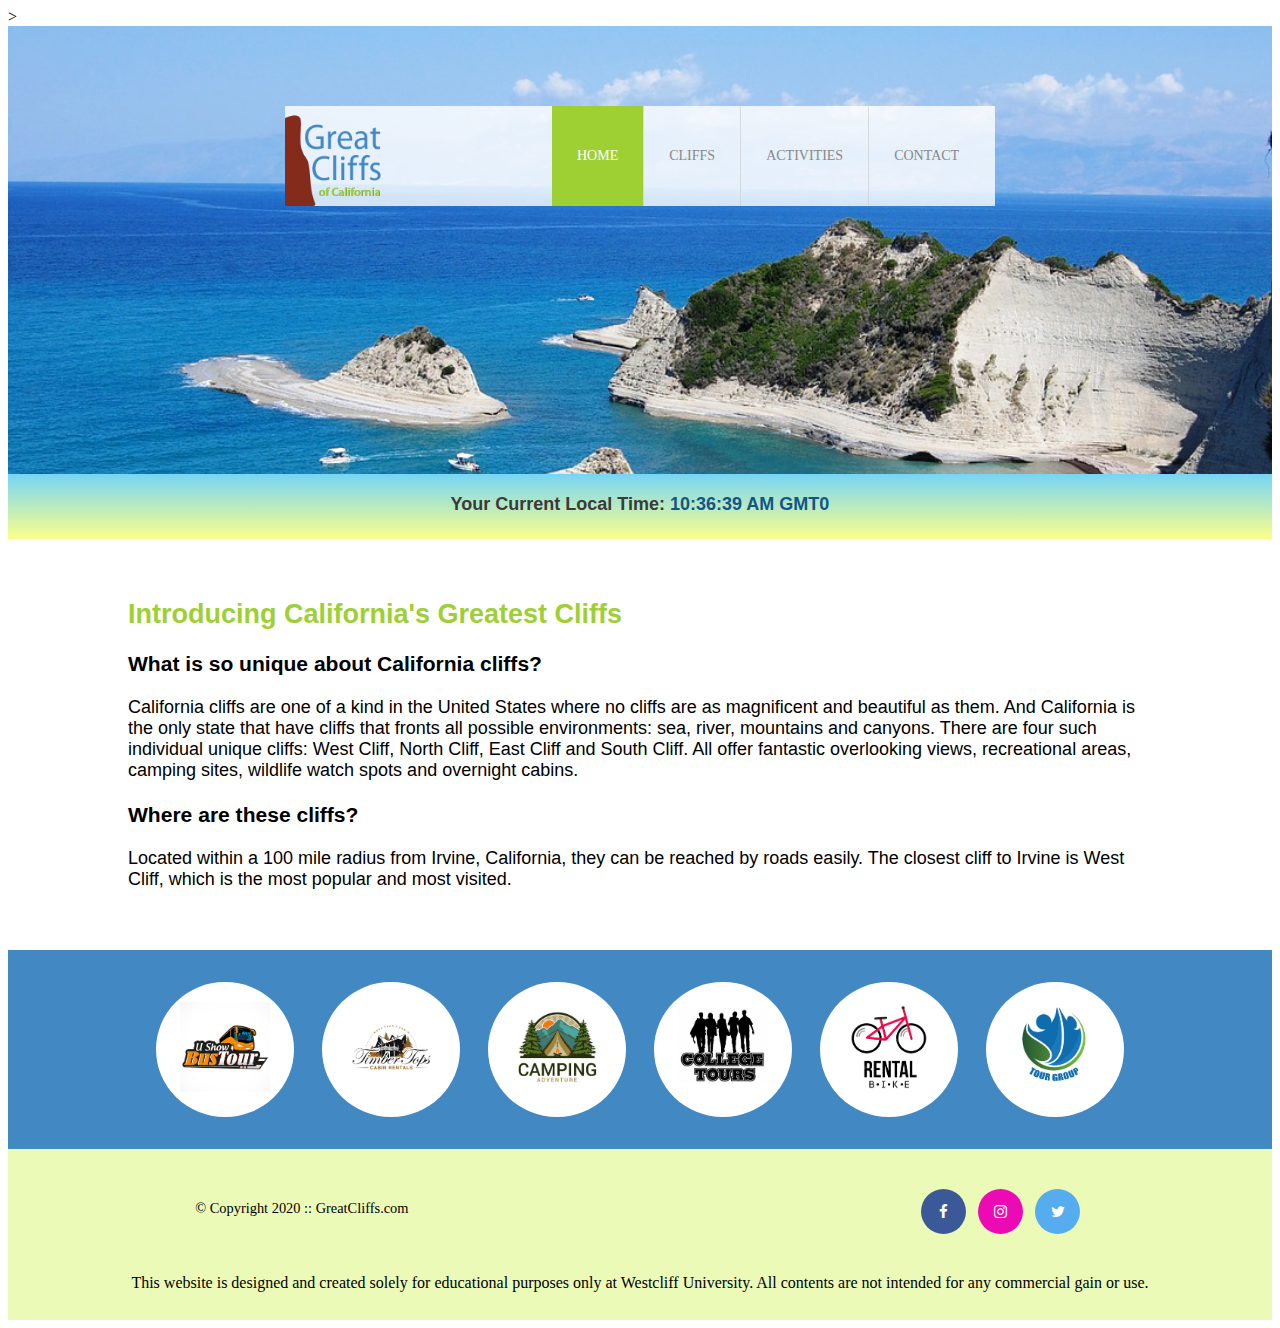
==== commit 042d2720: "all pages linked to external js files" ====
--- a/index.html
+++ b/index.html
@@ -107,29 +107,9 @@
     <!-- JavaScript Codes -->
     <!-- Digital Clock -->
     <script src="js/digclock.js"></script>
-    <script>
-        
 
+    <!--Partners-->
+    <script src="js/site_scripts.js"></script>
 
-
-        //2. Script for Partner Photos
-        var photos = []; //Declare an empty array to store image element
-        var fileNames = []; //To store image file names
-        var imageList = []; //To store html list that contain an image
-        var image; //To store the assemble image list codes
-        var openList = "<li class='partner'>"; //Declare a variable to contain open list tag
-        var closeList = "</li>"; //Declare a variable to contain close list tag
-
-        //Create a loop to create 6 images starting with index of 0
-        for (var i=0; i<6; i++) {
-            fileNames = ["partner-bustour", "partner-cabinrental", "partner-campingadv", "partner-collegetours", "partner-rentalbike", "partner-tourgroup"]; //Create image file name and store in the array
-            photos.push("<img src='images/partners/" + fileNames[i] + ".png'>"); //Assembl file name into image element
-            image = openList + photos[i] + closeList; //Assemble image element from array with list elements and store in a variable
-            imageList.push(image); //Store(push) the assembled list codes into an array
-        }
-
-        //Display all six image codes stored in the array
-        document.getElementById("partners").innerHTML = imageList.join(" ");
-    </script>
 </body>
 </html>